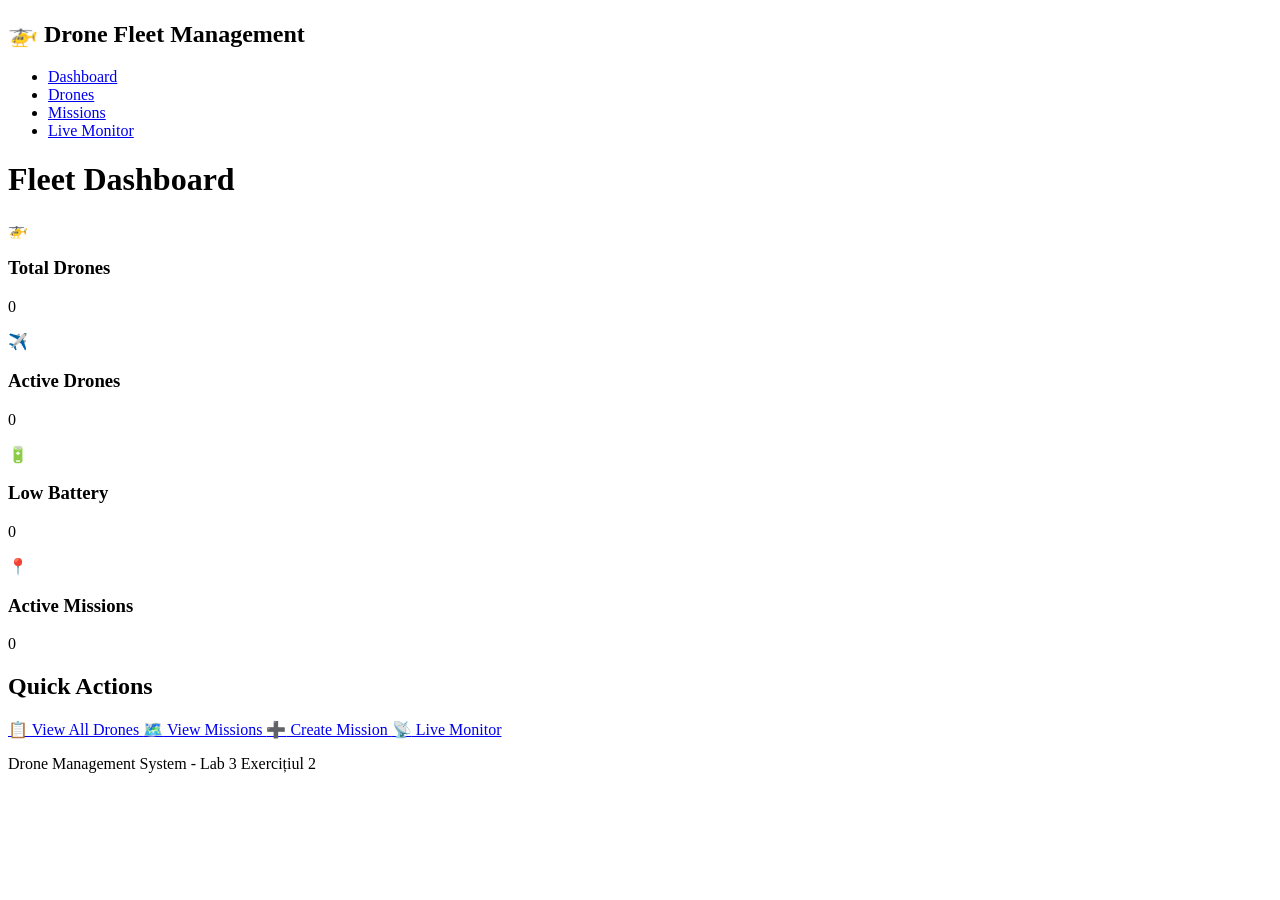
==== lab-3/exercitiul3-2/src/main/resources/templates/index.html @ ccbdc10e "Adăugare schelet complet pentru Exercițiul 3-2 (Spring Boot + Thymeleaf) Aplicație Spring Boot funcț" ====
<!DOCTYPE html>
<html xmlns:th="http://www.thymeleaf.org">
<head>
    <meta charset="UTF-8">
    <meta name="viewport" content="width=device-width, initial-scale=1.0">
    <title>Drone Management Dashboard</title>
    <link rel="stylesheet" th:href="@{/css/style.css}">
</head>
<body>
    <!-- Navigation Bar -->
    <nav class="navbar">
        <div class="nav-container">
            <h1 class="logo">🚁 Drone Fleet Management</h1>
            <ul class="nav-menu">
                <li><a href="/" class="active">Dashboard</a></li>
                <li><a href="/drones">Drones</a></li>
                <li><a href="/missions">Missions</a></li>
                <li><a href="/monitor">Live Monitor</a></li>
            </ul>
        </div>
    </nav>

    <!-- Main Content -->
    <div class="container">
        <h1>Fleet Dashboard</h1>

        <!-- Statistics Cards -->
        <div class="stats-grid">
            <div class="stat-card">
                <div class="stat-icon">🚁</div>
                <div class="stat-content">
                    <h3>Total Drones</h3>
                    <p class="stat-value" th:text="${totalDrones}">0</p>
                </div>
            </div>

            <div class="stat-card active">
                <div class="stat-icon">✈️</div>
                <div class="stat-content">
                    <h3>Active Drones</h3>
                    <p class="stat-value" th:text="${activeDrones}">0</p>
                </div>
            </div>

            <div class="stat-card warning">
                <div class="stat-icon">🔋</div>
                <div class="stat-content">
                    <h3>Low Battery</h3>
                    <p class="stat-value" th:text="${lowBatteryDrones}">0</p>
                </div>
            </div>

            <div class="stat-card">
                <div class="stat-icon">📍</div>
                <div class="stat-content">
                    <h3>Active Missions</h3>
                    <p class="stat-value" th:text="${activeMissions}">0</p>
                </div>
            </div>
        </div>

        <!-- Quick Actions -->
        <div class="quick-actions">
            <h2>Quick Actions</h2>
            <div class="actions-grid">
                <a href="/drones" class="action-btn">
                    <span class="icon">📋</span>
                    View All Drones
                </a>
                <a href="/missions" class="action-btn">
                    <span class="icon">🗺️</span>
                    View Missions
                </a>
                <a href="/missions/create" class="action-btn">
                    <span class="icon">➕</span>
                    Create Mission
                </a>
                <a href="/monitor" class="action-btn">
                    <span class="icon">📡</span>
                    Live Monitor
                </a>
            </div>
        </div>

        <!-- TODO: Studenții pot adăuga:
             - Recent activity feed
             - Charts (battery levels, flight hours, etc.)
             - Map with drone positions
             - Alerts and notifications
        -->
    </div>

    <footer>
        <p>Drone Management System - Lab 3 Exercițiul 2</p>
    </footer>
</body>
</html>
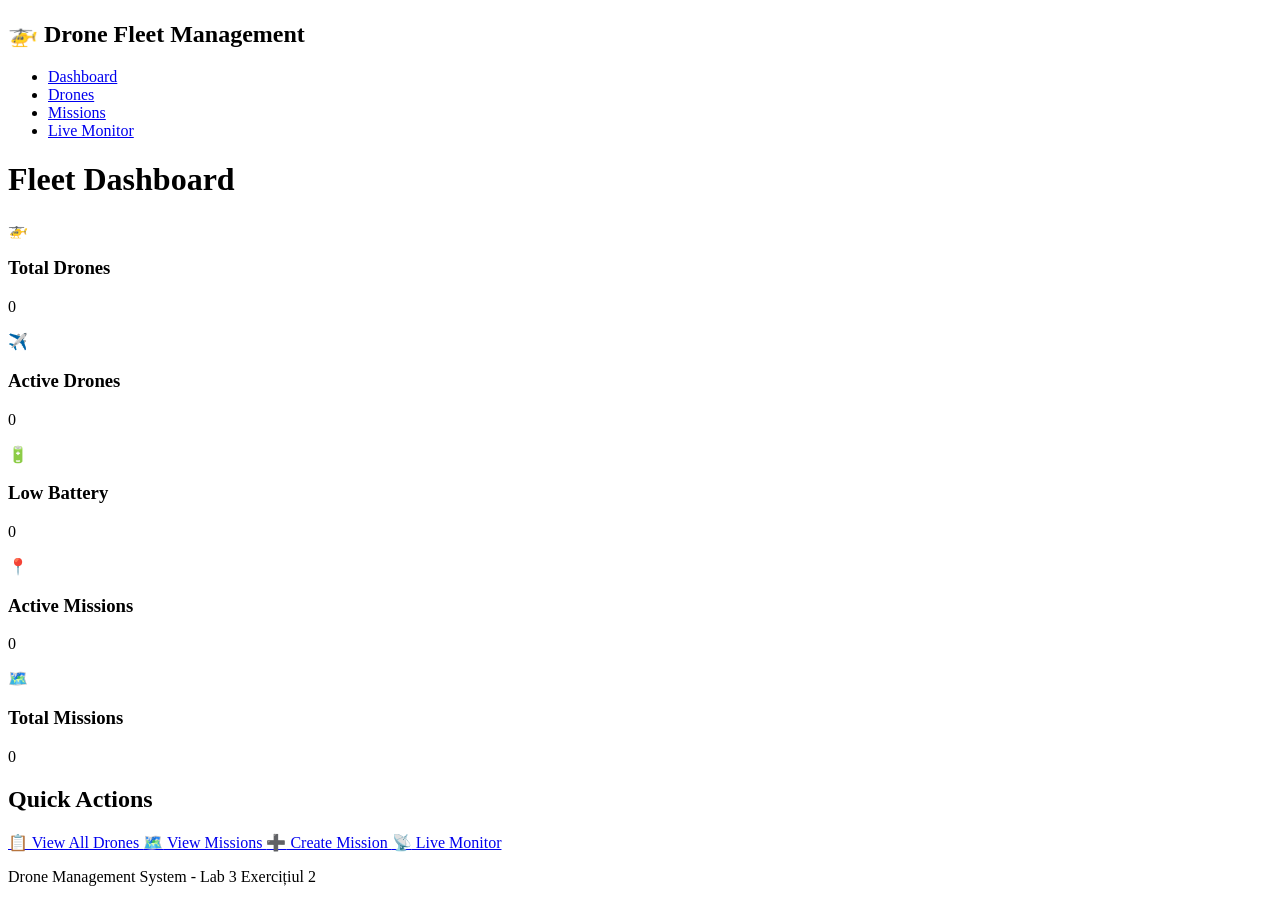
==== commit eac8fde2: "Update." ====
--- a/lab-3/exercitiul3-2/src/main/resources/templates/index.html
+++ b/lab-3/exercitiul3-2/src/main/resources/templates/index.html
@@ -57,6 +57,14 @@
                     <p class="stat-value" th:text="${activeMissions}">0</p>
                 </div>
             </div>
+
+            <div class="stat-card missions">
+                <div class="stat-icon">🗺️</div>
+                <div class="stat-content">
+                    <h3>Total Missions</h3>
+                    <p class="stat-value" th:text="${totalMissions}">0</p>
+                </div>
+            </div>
         </div>
 
         <!-- Quick Actions -->
